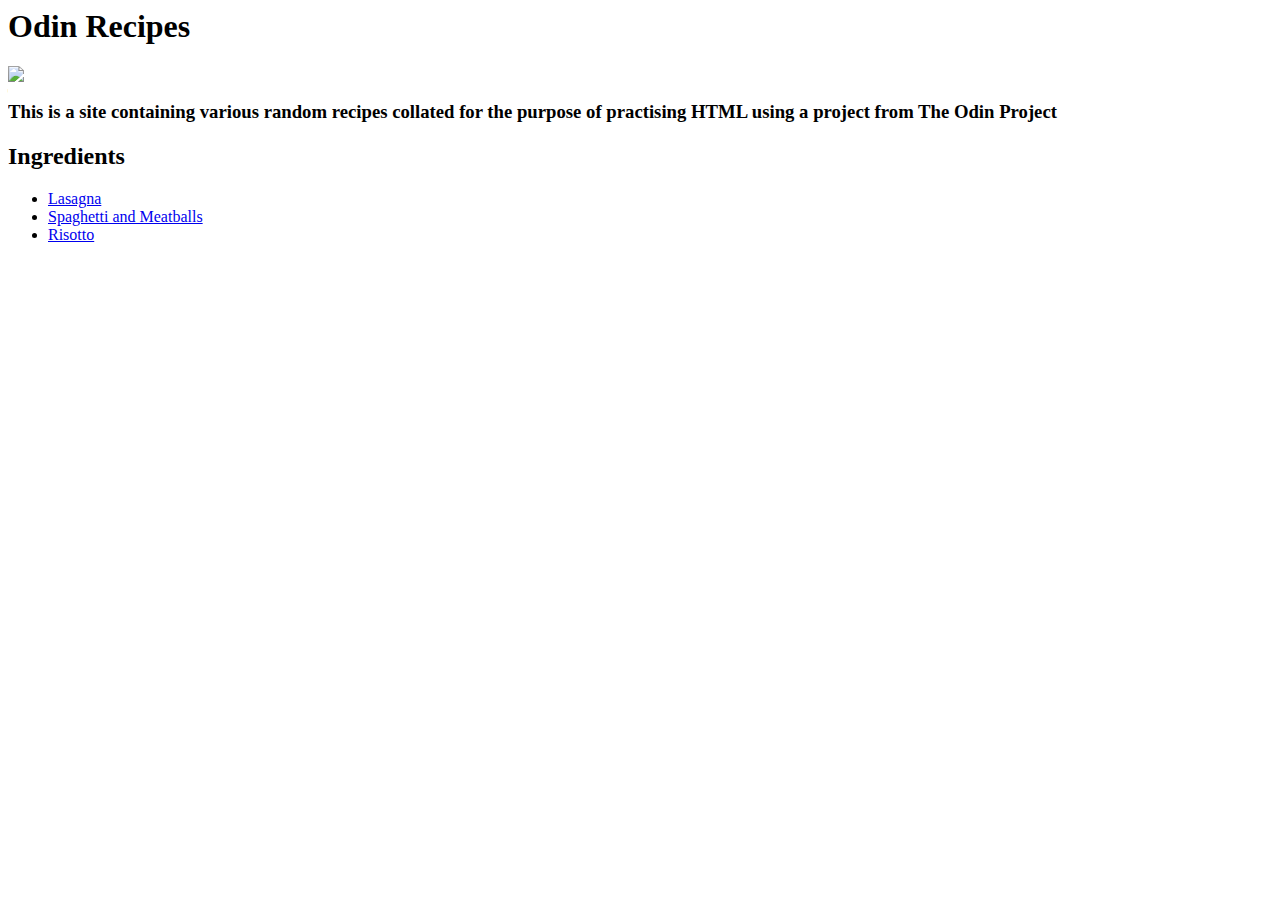
==== index.html @ 685b68b3 "added ingredients, steps, back to home link on lasagna.html and placeholder links for index.html" ====
<!DOCTPYE html>
<html lang="en">
    <head>
        <meta-inf charset="UTF-8"></meta-inf>
        <title>Odin Recipes</title>
        <h1>Odin Recipes</h1>
        <img src="./lasagna.jpg">
    </head>
    <body>
        <h3>
            This is a site containing various random recipes collated for the purpose of practising 
            HTML using a project from The Odin Project
        </h3>

        <h2>Ingredients</h2>
        <ul>
            <li><a href="/recipes/lasagna.html">Lasagna</a></li>
            <li><a href="/recipes/lasagna.html">Spaghetti and Meatballs</a></li>
            <li><a href="/recipes/lasagna.html">Risotto</a></li>
        </ul>
        </ol>
        <br>
        
    </body>
</html>
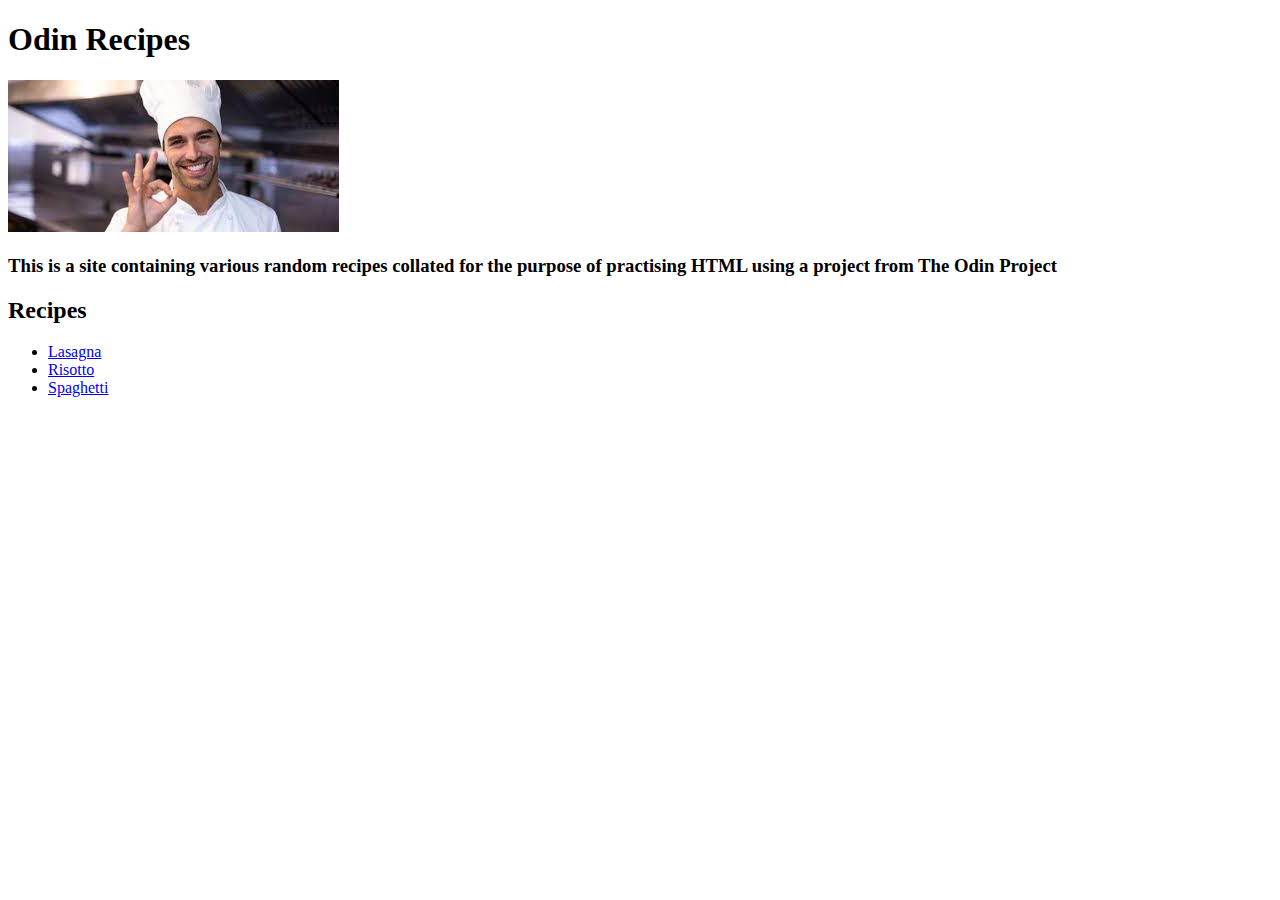
==== commit 096785c1: "completed two new recipe pages -risotto.html and -spaghetti.html, added images, ingredients andsteps" ====
--- a/index.html
+++ b/index.html
@@ -1,10 +1,10 @@
-<!DOCTPYE html>
+<!DOCTYPE html>
 <html lang="en">
     <head>
         <meta-inf charset="UTF-8"></meta-inf>
         <title>Odin Recipes</title>
         <h1>Odin Recipes</h1>
-        <img src="./lasagna.jpg">
+        <img src="index.jpg">
     </head>
     <body>
         <h3>
@@ -12,14 +12,14 @@
             HTML using a project from The Odin Project
         </h3>
 
-        <h2>Ingredients</h2>
+        <h2>Recipes</h2>
         <ul>
-            <li><a href="/recipes/lasagna.html">Lasagna</a></li>
-            <li><a href="/recipes/lasagna.html">Spaghetti and Meatballs</a></li>
-            <li><a href="/recipes/lasagna.html">Risotto</a></li>
+            <li><a href="./recipes/lasagna.html">Lasagna</a></li>
+            <li><a href="./recipes/risotto.html">Risotto</a></li>
+            <li><a href="./recipes/spaghetti.html">Spaghetti</a></li>
         </ul>
         </ol>
         <br>
-        
+
     </body>
 </html>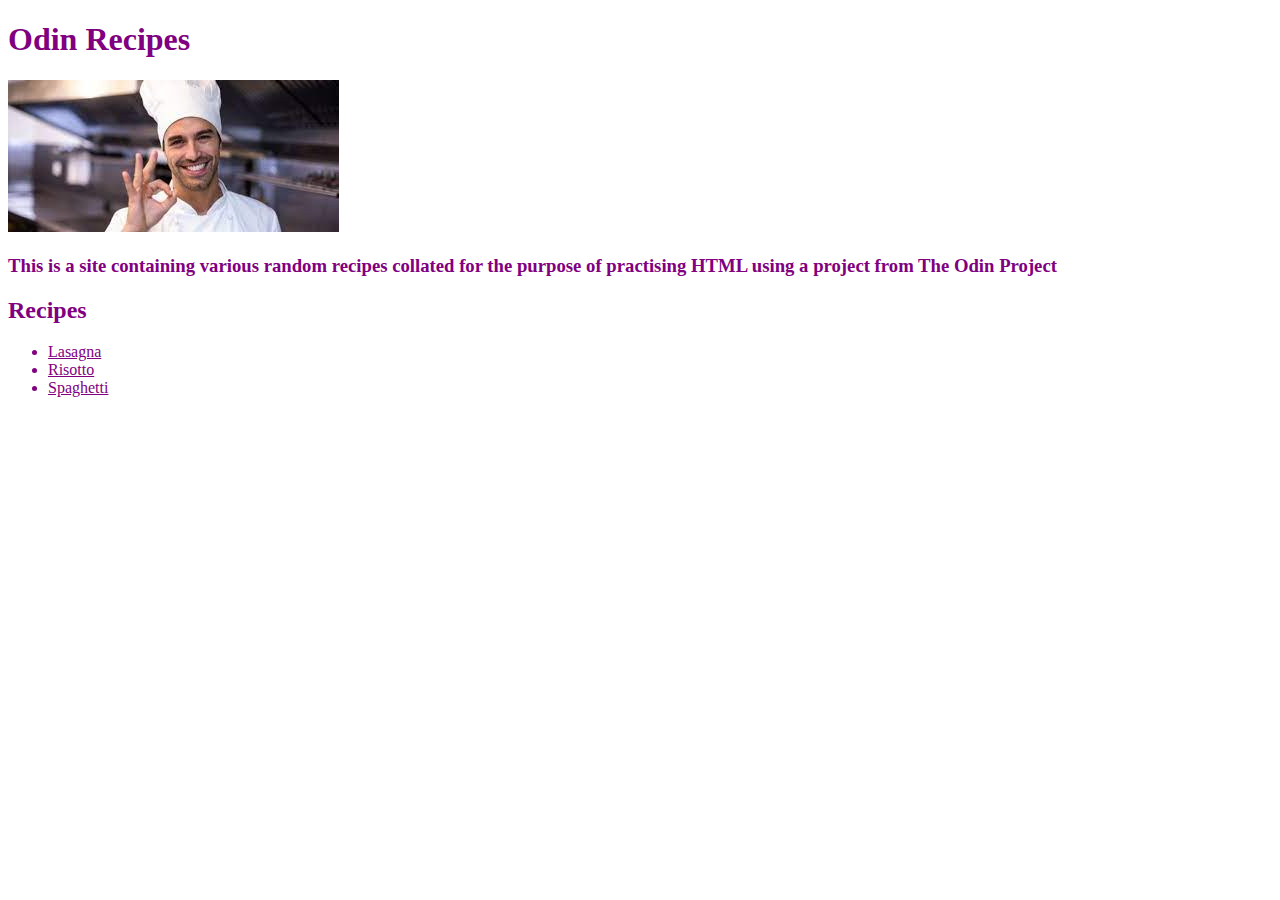
==== commit ac7e2bd7: "added stylesheet link to index.html, changed text colour and text font to times new roman" ====
--- a/index.html
+++ b/index.html
@@ -2,6 +2,7 @@
 <html lang="en">
     <head>
         <meta-inf charset="UTF-8"></meta-inf>
+        <link rel="stylesheet" href="styles.css">
         <title>Odin Recipes</title>
         <h1>Odin Recipes</h1>
         <img src="index.jpg">
--- a/styles.css
+++ b/styles.css
@@ -0,0 +1,10 @@
+.h1 {
+    color: firebrick;
+}
+
+* {
+    color: purple; 
+    font-family:'Times New Roman', Times, serif;
+}
+
+
